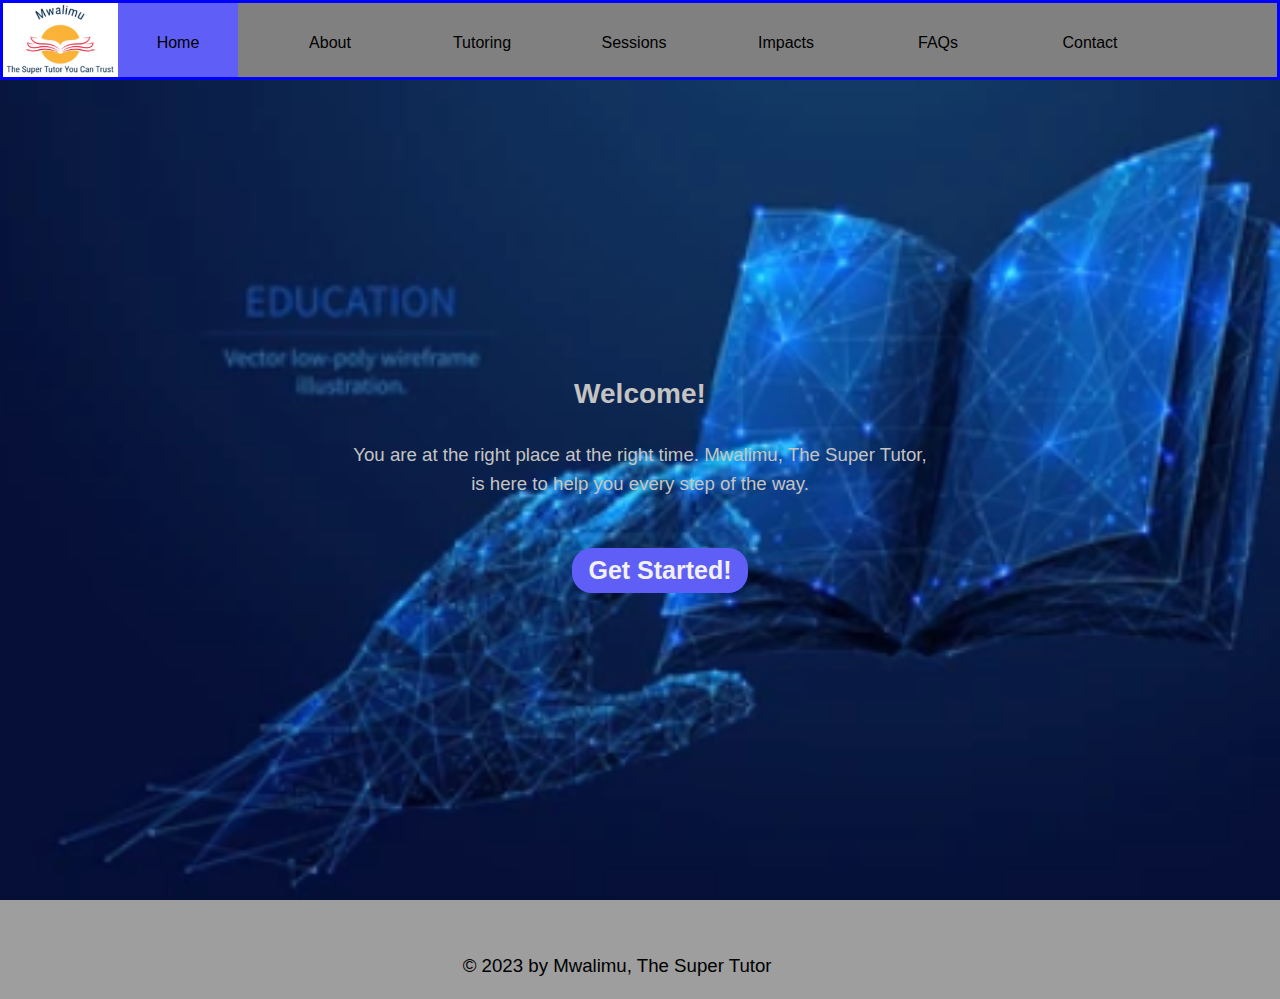
==== index.html @ 6c709668 "thirdcommit" ====
<!DOCTYPE html>
<html lang="en" dir="ltr">
<head>
    <link rel="stylesheet" href="style.css">
    <link rel="stylesheet" href="https://cdnjs.cloudflare.com/ajax/libs/font-awesome/4.7.0/css/font-awesome.min.css">
    <meta charset="utf-8">
    <meta http-equiv="X-UA-Compatible" content="IE=edge">
    <meta name="viewport" content="width=device-width, initial-scale=1">
    <link rel="stylesheet" href="https://cdnjs.cloudflare.com/ajax/libs/font-awesome/6.4.0/css/all.min.css"
          integrity="sha512-iecdLmaskl7CVkqkXNQ/ZH/XLlvWZOJyj7Yy7tcenmpD1ypASozpmT/E0iPtmFIB46ZmdtAc9eNBvH0H/ZpiBw=="
          crossorigin="anonymous" referrerpolicy="no-referrer" />
    <meta name="author" content="Ikebek Peter">
    <meta name="description" content="the best tutors around">
    <meta http-equiv="refresh" content="">
    <meta name="keywords" content="best, tutor, math, sciences, chemistry, biology, physics">
    <title>Mwalimu, The Super Tutor</title>
</head>

<body>
<header>
    <div class="navbar">
        <div class="Logo"><a href="index.html"><img src="EduLogo.PNG" width="" height="" alt="Customized Logo" class="Logo"></a></div>
        <ul class="links">
            <li><a class = "active" href="index.html">Home</a></li>
            <li><a href="about.html">About</a></li>
            <li><a href="tutoring.html">Tutoring</a></li>
            <li><a href="sessions.html">Sessions</a></li>
            <li><a href="impact.html">Impacts</a></li>
            <li><a href="faq.html">FAQs</a></li>
            <li><a href="contact.html">Contact</a></li>
        </ul>
        <div class="toggle_btn">
            <i class="fa-solid fa-bars"></i>
        </div>
    </div>

    <div class="dropdown_menu">
        <ul class="link">
            <li><a class = "active" href="index.html">Home</a></li>
            <li><a href="about.html">About</a></li>
            <li><a href="tutoring.html">Tutoring</a></li>
            <li><a href="sessions.html">Sessions</a></li>
            <li><a href="impact.html">Impacts</a></li>
            <li><a href="faq.html">FAQs</a></li>
            <li><a href="contact.html">Contact</a></li>
        </ul>
    </div>
</header>


<main>
    <section id="index">
        <div class="bg">
            <div class="content">
                <h2>
                    Welcome!
                </h2>
                <p>You are at the right place at the right time.
                    Mwalimu, The Super Tutor, <br />
                    is here to help you every step of the way.</p>
                <ul>
                    <li><a href="about.html" class="action_btn">Get Started!</a></li>
                </ul>
            </div>
        </div>
    </section>
</main>

<script>
      const toggleBtn = document.querySelector(' .toggle_btn')
      const toggleBtnIcon = document.querySelector(' .toggle_btn i')
      const dropDownMenu = document.querySelector(' .dropdown_menu')

      toggleBtn.onclick = function(){
        dropDownMenu.classList.toggle('open')
        const isOpen = dropDownMenu.classList.contains('open')

        toggleBtnIcon.classList = isOpen
        ? 'fa-solid fa-xmark'
        : 'fa-solid fa-bars'
      }

    </script>


    <br>


    <footer>
      <p> © 2023 by Mwalimu, The Super Tutor </p>
    </footer>
</body>
</html>
---- style.css ----
body, html
{
  box-sizing: border-box;
  margin: 0;
  padding: 0;
  font-family: Arial, Helvetica, sans-serif;
}

body 
{
  
  /*box-sizing: border-box;*/
  background-color:#9e9e9e;
  /*margin:0;*/
  text-align: left;
  font-family: Arial, Helvetica, sans-serif;
  font-size: 14pt;
  /*width:90%;
    color: #000000;
  padding-left: 12.5%;*/
}

header 
{
  position: sticky;
  top: 0;
  background-color:#9e9e9e;
  text-align:center; 
  /*padding: 0;*/
  /*width: 100%;*/
  font-family: Arial, Helvetica, sans-serif;
  font-size: 12pt;
  /*padding-right: 5%;*/
}


li{
  list-style: none;
}

a{
  text-decoration: none;
  color:blue;
  font-size: 1rem;
}

.navbar 
{
  width: 100%;
  height: 80px;
  /*display: flex;*/
  /*max-width: 1200px;
    background-color: grey;
    display: flex;
    margin: 0 auto;
    align-items: center;
    justify-content: space-between;
    float: none;
  */
  margin: 0 auto;
  justify-content: space-between;
  margin: 0 auto;
  align-items: center;
  float: none;
  overflow: hidden;
  line-height: 100px;
  background: grey;
  border-bottom: 3px solid blue;
  border-top: 3px solid blue;
  border-left: 3px solid blue;
  border-right: 3px solid blue;
}

.navbar .links{
  display: flex;
  gap: 2rem;
}

.navbar .toggle_btn{
  color: #fff;
  font-size: 1.5rem;
  cursor: pointer;
  display: none;
}

.action_btn{
  background-color: #5f5ff7;
  color: #000;
  padding: 0.5rem 1rem;
  border: none;
  outline: none;
  border-radius: 20px;
  font-size: 0.5rem;
  font-weight: bold;
  cursor: pointer;
  transition: scale 0.2 ease;
}

.action_btn:hover{
  scale: 1.05;
  color: white
}

.action_btn:active{
  scale: 0.95;
}

.navbar ul
{
  list-style-type: none;
  margin: 0;
  padding: 0;
}

.navbar li{
  list-style: none;
  float: left;
}

.navbar li a{
  display: block;
}

.navbar li a:hover:not(.active){
  background-color: grey;
}

.active{
  background-color: #5f5ff7;
}

.dropdown_menu{
  position: absolute;
  right: 2rem;
  top: 70px;
  width: 350px;
  display: none;
  background: grey;
  backdrop-filter: blur(15px);
  border-radius: 10px;
  overflow: hidden;
  height: 0;
  transition: height .2s cubic-bezier(0.175, 0.885, 0.32, 1.275);
  float: none;
  align-items: center;
  justify-content: center;
  margin: 0 auto;
  display: flex;
  background-color: grey;
}


.dropdown_menu .menu {
  display: flex;
  gap: 1rem;
}


.dropdown_menu li{
  list-style-type: none;
}


.dropdown_menu.open{
  height: 350px;
}

.dropdown_menu li{
  padding: 0.7rem;
  display: flex;
  align-items: center;
  justify-content: center;
}

.dropdown_menu .action_btn{
  width: 100%;
  display: flex;
  justify-content: center;
}

.links 
{
  float: none;
}

.links li
{
  float: left;
  width: 120px;
  height: 70px;
  line-height: 80px;
  text-align: center;
  list-style: none;
}


.links li a
{
  color: #000;
  text-decoration: none;
  font-family: Arial, Helvetica, sans-serif;
  /*text-transform: uppercase;*/
  display: block;
}

.links li:hover
{
  background:#5f5ff7;
}

.links li a:hover
{
  color: #fff;
}

.links li a:visited
{
  color: #C4C4C4;
}

.link 
{
  float: none;
}

.link li
{
  /*float: left;
  width: 120px;*/
  height: 70px;
  width: 150px;
  line-height: 40px;
  height: 40px;
  text-align: center;
  list-style: none;
}


.link li a
{
  color: #000;
  text-decoration: none;
  font-family: Arial, Helvetica, sans-serif;
  /*text-transform: uppercase;*/
  font-size: x-large;
  display: block;
  width: 150px;
  height: 40px;
  line-height: 40px;
}

.link li:hover
{
  background:#5f5ff7;
}

.link li a:hover
{
  color: #fff;
}

.link li a:visited
{
  color: #C4C4C4;
}


h2 
{
  font-family: Arial, Helvetica, sans-serif;
  line-height: 1.6;
}

p
{
  line-height: 1.6;
}

#profile{
  max-width: 100%;
  height: auto;
  float: left;
  margin: 0 15px 0 0;
  border-radius: 10px;
}

#parAroundProfile{
  line-height: 1.6;
  display: inline;
}

div.b
{
  line-height: 1.6;
}

.type
{
  list-style-type: square;
  color: #f1f1f1;
}

.roman
{
  list-style-type: lower-roman;
  text-decoration:none;
}

.roman li a
{
  text-decoration: none;
  font-weight: bold;
  color: black;
}

.roman li a:hover
{
  color: blue;
}

.font
{
  font-weight: normal;
  list-style-type: disc;
}

.reference a
{
  color: black;
}

.reference a:hover
{
  color: blue;
}

main 
{
  background-color:#9e9e9e;
  color: #000000;
}

figcaption
{
  text-align: center;
  font-style: italic;
}

.cap
{
  text-align: center;
}

.column
{
  float: left;
  padding: 5px;
}

.row::after
{
  content: "";
  clear: both;
  display: table;
}

.content
{
  position: center;
  color: #c4c4c4;
  border: 0px solid #f1f1f1;
  padding: 20px;
  text-align: center;
}

.content li
{
  list-style-type: none;
  display: inline-block;
  padding: 20px;
  margin: 10px;
}

.content a
{
  text-decoration: none;
  color: #f1f1f1;
  display: inline-block;
  font-size: 25px;
}

.content a:hover
{
  color: #f1f1f1;
}

.content li a:hover
{
  background-color: #5f5ff7;
}

.content li a:visited
{
  color: #9e9e9e;
}

section{
  padding-left: 7%;
  padding-right: 5.5%;
}

section#index{
  background-image: url("HomePicture.PNG");
  background-repeat: no-repeat;
  background-attachment: fixed;
  background-size: cover;
  background-position: center;
  max-width: 100%;
  height: auto;
  height: calc(100vh - 70px);
  display: flex;
  flex-direction: column;
  align-items: center;
  justify-content: center;
  padding-left: 0px;
  padding-right: 0px;
  /*max-width: 95%;*/
}

#index h1{
  font-size: 3rem;
  margin-bottom: 1rem;
}

.Logo 
{
  width: 115px;
  height: 75px;
  float: left;
  border-left: none;
  border-top: none;
  border-bottom: none;
  border-right: none;
}


.links a
{
  color: blue;
  text-decoration:none;
}

.links a:hover
{
  color: blue;
  text-decoration: none;
}


img
{
  border-bottom: 3px solid #00ffaa;
  border-top: 3px solid #00ffaa;
  border-left: 3px solid #00ffaa;
  border-right: 3px solid #00ffaa;
}

#er
{
  position: absolute;
  top: 5%;
  bottom: 5%;
  left: 5%;
  right: 5%;
  border-radius: 5%;
  display: flex;
  justify-content: center;
  background: url("Logo\ Bg.jpg"), #151729;
  box-shadow: 0 15px 30px rgb(0.0,0,0.5);
}

#er .fun
{
  max-width: 800px;
  text-align: center;
}

#er .fun h2
{
  font-size: 10vw;
  color: #fff;
  line-height: 1em;
  position: relative;
}

#er .fun h4
{
  position: relative;
  font-size: 1.5em;
  margin-bottom: 20px;
  color: #fff;
}

#er .fun p
{
  color: #fff;
  font-size: 1.2em;
}

#er .fun a
{
  position: relative;
  display: inline-block;
  padding: 10px 25px;
  background: #5f5ff7;
  color: #fff;
  text-decoration: none;
  margin-top: 25px;
  border-radius: 25px;
}

#er .fun a:hover
{
  color: blue;
}

footer 
{
  background-color: #9e9e9e;
  /*color: #000000;*/
  padding: 10 10 10 10px;
  width: 100%;
  height: 50%;
  margin: 0%;
  padding-right: 5%;
}

/*
  PHP CONTACT FORM STYLING
*/

/*
.container{
  text-align: center;
  margin-top: 100px;
  text-transform: uppercase;
  transition: all 4s ease-in-out;
}*/

.container img{
  max-width: 100%;
  height: auto;
  border-radius: 10px;
}

.container#message{
  max-width: 100%;
  height: 170px;
}


* {
  box-sizing: border-box;
}


/* Style inputs */
input[type=text], select, textarea {
  width: 100%;
  padding: 12px;
  border: 2px solid #5f5ff7;
  margin-top: 6px;
  margin-bottom: 16px;
  resize: vertical;
}

input[type=submit] {
  background-color: #5f5ff7;
  color: rgb(10, 10, 10);
  padding: 12px 20px;
  border: none;
  border-radius: 5px;
  font-size: large;
  cursor: pointer;
}

input[type=submit]:hover {
  background-color: #5f5ff7;
  color: white;
}

/* Style the container/contact section */
.container {
  border-radius: 5px;
  background-color: #b8b8b8;
  max-width: 95%;
  /*padding: 10px;*/
}

/* Create two columns that float next to eachother */
.column {
  float: left;
  width: 50%;
  margin-top: 6px;
  padding: 20px;
}

/* Clear floats after the columns */
.row:after {
  content: "";
  display: table;
  clear: both;
}


/*
footer li
{
  list-style-type: none;
  display: flex;
}

footer .bg
{
  border-bottom: 5px solid #5f5ff7;
  height: 35%;
}

footer .content
{
  box-sizing: content-box;
  font-size: 20px;
  font-weight: bold;
  padding: 0px;
  height: 14%;
  border: 0px solid #f1f1f1;
  position: absolute;
}

footer ul
{
  display: flex;
  justify-content: center;
}
*/
footer ul li
{
  list-style-type: none;
  display: inline;
  background-color: dodgerblue;
  padding: 14px 18px;
  margin: 5 15px;
  cursor: pointer;
}

footer ul li a
{
  color: #fff;
}

footer p
{
  text-align: center;
  padding-left: 7%;
  padding-right: 5.5%;
}

/* Responsive layout - when the screen is less than 600px wide, make the two columns stack on top of each other instead of next to each other */
@media screen and (max-width: 600px) {
  .column, input[type=submit] {
    width: 100%;
    margin-top: 0;
  }
}

@media (max-width: 992px) {
  .navbar .links,
  .navbar .action_btn{
    display: none;
  }

  .navbar .toggle_btn{
    display: block;
  }

  .dropdown_menu{
    display: block;
  }
}

@media (max-width: 576px){
  .dropdown_menu{
    left: 2rem;
    width: unset;
  }
}
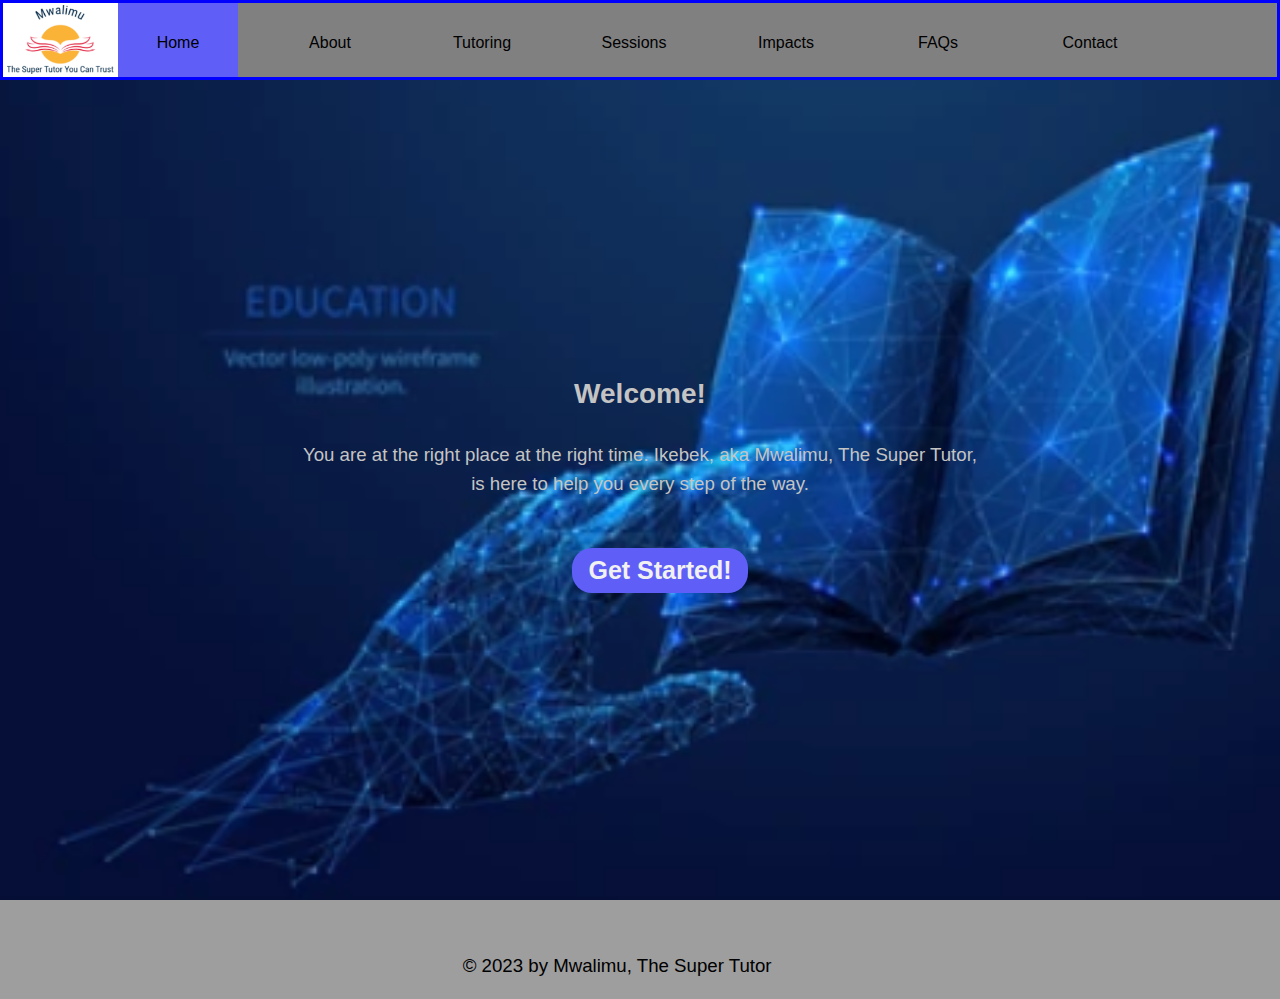
==== commit bf4c5a03: "aboutCommit" ====
--- a/index.html
+++ b/index.html
@@ -56,7 +56,7 @@
                     Welcome!
                 </h2>
                 <p>You are at the right place at the right time.
-                    Mwalimu, The Super Tutor, <br />
+                    Ikebek, aka Mwalimu, The Super Tutor, <br />
                     is here to help you every step of the way.</p>
                 <ul>
                     <li><a href="about.html" class="action_btn">Get Started!</a></li>
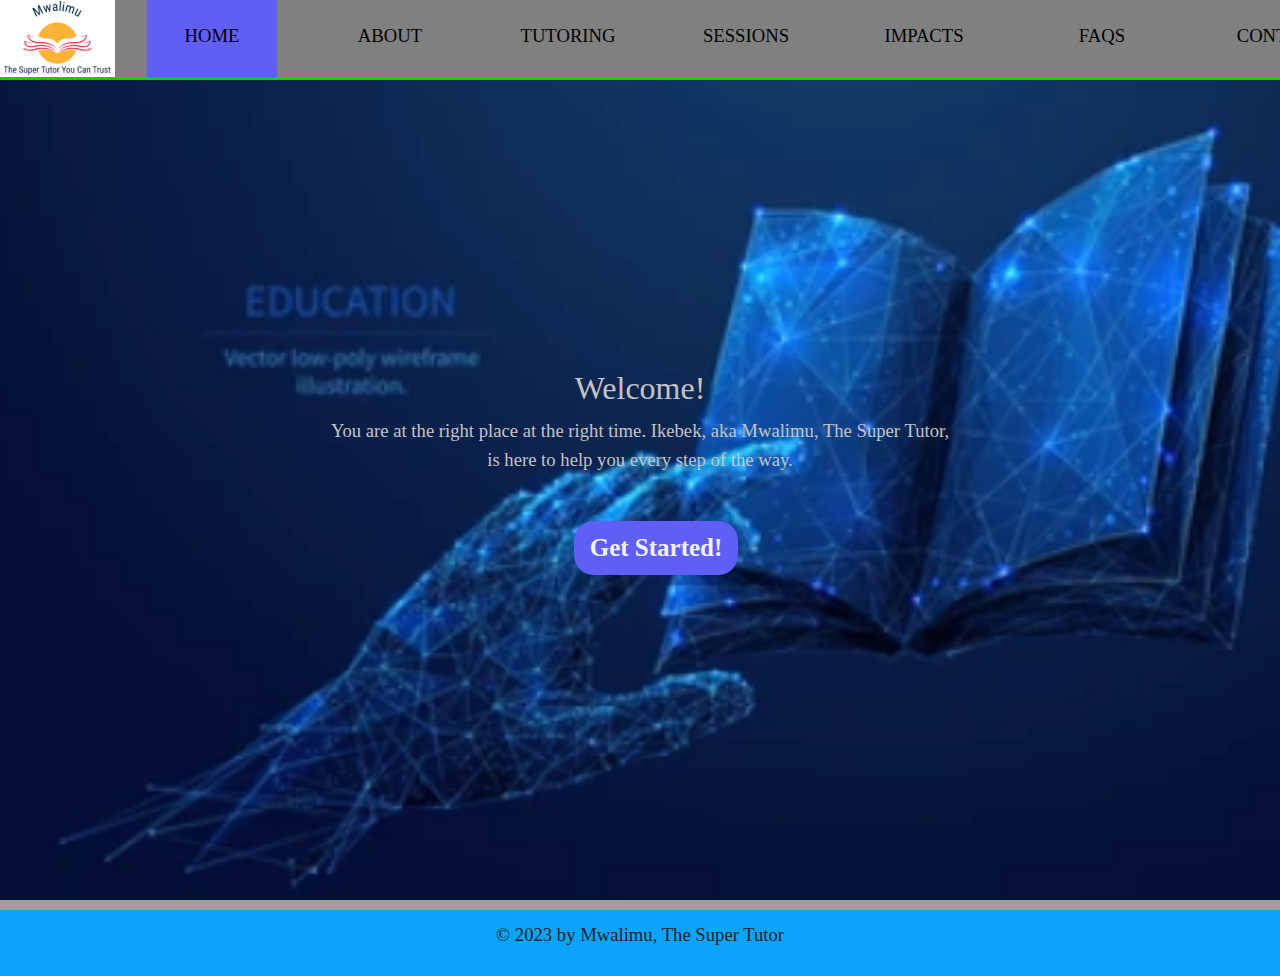
==== commit 60d0b0c8: "bigcommit" ====
--- a/index.html
+++ b/index.html
@@ -2,6 +2,8 @@
 <html lang="en" dir="ltr">
 <head>
     <link rel="stylesheet" href="style.css">
+    <link rel="stylesheet" href="https://cdnjs.cloudflare.com/ajax/libs/font-awesome/4.7.0/css/font-awesome.min.css">
+    <link href="https://cdn.jsdelivr.net/npm/bootstrap@5.2.3/dist/css/bootstrap.min.css" rel="stylesheet">
     <link rel="stylesheet" href="https://cdnjs.cloudflare.com/ajax/libs/font-awesome/4.7.0/css/font-awesome.min.css">
     <meta charset="utf-8">
     <meta http-equiv="X-UA-Compatible" content="IE=edge">
@@ -83,11 +85,8 @@
     </script>
 
 
-    <br>
-
-
-    <footer>
-      <p> © 2023 by Mwalimu, The Super Tutor </p>
-    </footer>
+<footer>
+    <p> © 2023 by Mwalimu, The Super Tutor </p>
+</footer>
 </body>
-</html>
+</html>--- a/style.css
+++ b/style.css
@@ -3,34 +3,25 @@
   box-sizing: border-box;
   margin: 0;
   padding: 0;
-  font-family: Arial, Helvetica, sans-serif;
-}
-
-body 
-{
-  
-  /*box-sizing: border-box;*/
-  background-color:#9e9e9e;
-  /*margin:0;*/
-  text-align: left;
-  font-family: Arial, Helvetica, sans-serif;
-  font-size: 14pt;
-  /*width:90%;
-    color: #000000;
-  padding-left: 12.5%;*/
-}
-
-header 
+  font-family: 'Times New Roman', Times, serif !important;
+}
+
+body
+{
+  background-color:#9e9e9e !important;
+  text-align: left !important;
+  font-family: 'Times New Roman', Times, serif !important;
+  font-size: 14pt !important;
+}
+
+header
 {
   position: sticky;
   top: 0;
   background-color:#9e9e9e;
-  text-align:center; 
-  /*padding: 0;*/
-  /*width: 100%;*/
-  font-family: Arial, Helvetica, sans-serif;
-  font-size: 12pt;
-  /*padding-right: 5%;*/
+  text-align:center !important;
+  font-family: 'Times New Roman', Times, serif !important;
+  font-size: 14pt;
 }
 
 
@@ -39,41 +30,29 @@
 }
 
 a{
-  text-decoration: none;
-  color:blue;
-  font-size: 1rem;
-}
-
-.navbar 
+  text-decoration: none !important;
+}
+
+.navbar
 {
   width: 100%;
   height: 80px;
-  /*display: flex;*/
-  /*max-width: 1200px;
-    background-color: grey;
-    display: flex;
-    margin: 0 auto;
-    align-items: center;
-    justify-content: space-between;
-    float: none;
-  */
-  margin: 0 auto;
   justify-content: space-between;
   margin: 0 auto;
   align-items: center;
-  float: none;
+  float: none !important;
   overflow: hidden;
-  line-height: 100px;
   background: grey;
-  border-bottom: 3px solid blue;
-  border-top: 3px solid blue;
-  border-left: 3px solid blue;
-  border-right: 3px solid blue;
+  border-bottom: 3px solid rgb(6, 211, 6);
+  position: relative;
+  display: flex;
+  flex-wrap: nowrap !important;
+  --bs-navbar-padding-y: 0rem !important;
 }
 
 .navbar .links{
   display: flex;
-  gap: 2rem;
+  gap: 3rem;
 }
 
 .navbar .toggle_btn{
@@ -105,13 +84,6 @@
   scale: 0.95;
 }
 
-.navbar ul
-{
-  list-style-type: none;
-  margin: 0;
-  padding: 0;
-}
-
 .navbar li{
   list-style: none;
   float: left;
@@ -122,7 +94,7 @@
 }
 
 .navbar li a:hover:not(.active){
-  background-color: grey;
+  background-color: #5f5ff7;
 }
 
 .active{
@@ -131,9 +103,9 @@
 
 .dropdown_menu{
   position: absolute;
-  right: 2rem;
-  top: 70px;
-  width: 350px;
+  right: 5rem;
+  top: 118px;
+  max-width: 230px;
   display: none;
   background: grey;
   backdrop-filter: blur(15px);
@@ -178,7 +150,7 @@
   justify-content: center;
 }
 
-.links 
+.links
 {
   float: none;
 }
@@ -186,9 +158,9 @@
 .links li
 {
   float: left;
-  width: 120px;
-  height: 70px;
-  line-height: 80px;
+  width: 130px;
+  height: 90px;
+  line-height: 100px;
   text-align: center;
   list-style: none;
 }
@@ -198,8 +170,8 @@
 {
   color: #000;
   text-decoration: none;
-  font-family: Arial, Helvetica, sans-serif;
-  /*text-transform: uppercase;*/
+  font-family: 'Times New Roman', Times, serif;
+  text-transform: uppercase;
   display: block;
 }
 
@@ -218,15 +190,13 @@
   color: #C4C4C4;
 }
 
-.link 
+.link
 {
   float: none;
 }
 
 .link li
 {
-  /*float: left;
-  width: 120px;*/
   height: 70px;
   width: 150px;
   line-height: 40px;
@@ -240,8 +210,8 @@
 {
   color: #000;
   text-decoration: none;
-  font-family: Arial, Helvetica, sans-serif;
-  /*text-transform: uppercase;*/
+  font-family: 'Times New Roman', Times, serif;
+  text-transform: uppercase;
   font-size: x-large;
   display: block;
   width: 150px;
@@ -264,10 +234,9 @@
   color: #C4C4C4;
 }
 
-
-h2 
-{
-  font-family: Arial, Helvetica, sans-serif;
+h2
+{
+  font-family: 'Times New Roman', Times, serif;
   line-height: 1.6;
 }
 
@@ -280,24 +249,8 @@
   max-width: 100%;
   height: auto;
   float: left;
-  margin: 0 15px 0 0;
+  margin: 0 30px 0 0;
   border-radius: 10px;
-}
-
-#parAroundProfile{
-  line-height: 1.6;
-  display: inline;
-}
-
-div.b
-{
-  line-height: 1.6;
-}
-
-.type
-{
-  list-style-type: square;
-  color: #f1f1f1;
 }
 
 .roman
@@ -334,7 +287,7 @@
   color: blue;
 }
 
-main 
+main
 {
   background-color:#9e9e9e;
   color: #000000;
@@ -415,9 +368,9 @@
   background-attachment: fixed;
   background-size: cover;
   background-position: center;
-  max-width: 100%;
-  height: auto;
-  height: calc(100vh - 70px);
+  max-width: 100% !important;
+  /*height: auto !important;*/
+  height: calc(100vh - 70px) !important;
   display: flex;
   flex-direction: column;
   align-items: center;
@@ -432,10 +385,10 @@
   margin-bottom: 1rem;
 }
 
-.Logo 
+.Logo
 {
   width: 115px;
-  height: 75px;
+  height: 80px;
   float: left;
   border-left: none;
   border-top: none;
@@ -465,74 +418,12 @@
   border-right: 3px solid #00ffaa;
 }
 
-#er
-{
-  position: absolute;
-  top: 5%;
-  bottom: 5%;
-  left: 5%;
-  right: 5%;
-  border-radius: 5%;
-  display: flex;
-  justify-content: center;
-  background: url("Logo\ Bg.jpg"), #151729;
-  box-shadow: 0 15px 30px rgb(0.0,0,0.5);
-}
-
-#er .fun
-{
-  max-width: 800px;
-  text-align: center;
-}
-
-#er .fun h2
-{
-  font-size: 10vw;
-  color: #fff;
-  line-height: 1em;
-  position: relative;
-}
-
-#er .fun h4
-{
-  position: relative;
-  font-size: 1.5em;
-  margin-bottom: 20px;
-  color: #fff;
-}
-
-#er .fun p
-{
-  color: #fff;
-  font-size: 1.2em;
-}
-
-#er .fun a
-{
-  position: relative;
-  display: inline-block;
-  padding: 10px 25px;
-  background: #5f5ff7;
-  color: #fff;
-  text-decoration: none;
-  margin-top: 25px;
-  border-radius: 25px;
-}
-
-#er .fun a:hover
-{
-  color: blue;
-}
-
-footer 
-{
-  background-color: #9e9e9e;
+footer
+{
+  background-color: #0ca3fa;
   /*color: #000000;*/
-  padding: 10 10 10 10px;
-  width: 100%;
-  height: 50%;
-  margin: 0%;
-  padding-right: 5%;
+  padding: 10px;
+  text-align: center;
 }
 
 /*
@@ -547,6 +438,7 @@
   transition: all 4s ease-in-out;
 }*/
 
+/*
 .container img{
   max-width: 100%;
   height: auto;
@@ -562,7 +454,7 @@
 * {
   box-sizing: border-box;
 }
-
+*/
 
 /* Style inputs */
 input[type=text], select, textarea {
@@ -613,58 +505,6 @@
 }
 
 
-/*
-footer li
-{
-  list-style-type: none;
-  display: flex;
-}
-
-footer .bg
-{
-  border-bottom: 5px solid #5f5ff7;
-  height: 35%;
-}
-
-footer .content
-{
-  box-sizing: content-box;
-  font-size: 20px;
-  font-weight: bold;
-  padding: 0px;
-  height: 14%;
-  border: 0px solid #f1f1f1;
-  position: absolute;
-}
-
-footer ul
-{
-  display: flex;
-  justify-content: center;
-}
-*/
-footer ul li
-{
-  list-style-type: none;
-  display: inline;
-  background-color: dodgerblue;
-  padding: 14px 18px;
-  margin: 5 15px;
-  cursor: pointer;
-}
-
-footer ul li a
-{
-  color: #fff;
-}
-
-footer p
-{
-  text-align: center;
-  padding-left: 7%;
-  padding-right: 5.5%;
-}
-
 /* Responsive layout - when the screen is less than 600px wide, make the two columns stack on top of each other instead of next to each other */
 @media screen and (max-width: 600px) {
   .column, input[type=submit] {
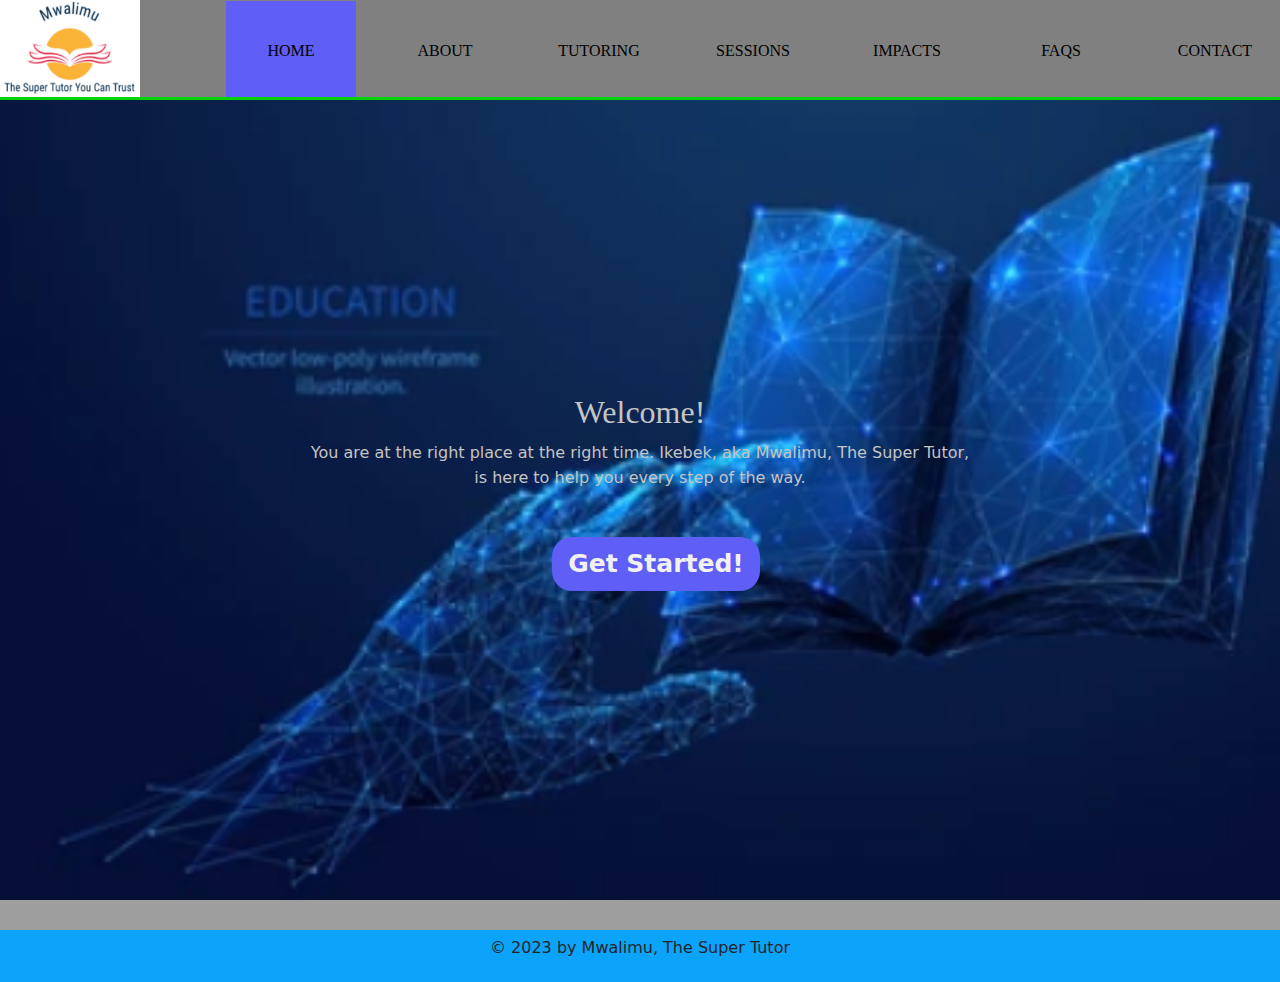
==== commit e233feb9: "imgCommit" ====
--- a/index.html
+++ b/index.html
@@ -59,7 +59,8 @@
                 </h2>
                 <p>You are at the right place at the right time.
                     Ikebek, aka Mwalimu, The Super Tutor, <br />
-                    is here to help you every step of the way.</p>
+                    is here to help you every step of the way.
+                </p>
                 <ul>
                     <li><a href="about.html" class="action_btn">Get Started!</a></li>
                 </ul>
--- a/style.css
+++ b/style.css
@@ -3,15 +3,15 @@
   box-sizing: border-box;
   margin: 0;
   padding: 0;
-  font-family: 'Times New Roman', Times, serif !important;
+  font-family: 'Times New Roman', Times, serif;
 }
 
 body
 {
   background-color:#9e9e9e !important;
   text-align: left !important;
-  font-family: 'Times New Roman', Times, serif !important;
-  font-size: 14pt !important;
+  font-family: 'Times New Roman', Times, serif;
+  font-size: 12pt !important;
 }
 
 header
@@ -20,8 +20,8 @@
   top: 0;
   background-color:#9e9e9e;
   text-align:center !important;
-  font-family: 'Times New Roman', Times, serif !important;
-  font-size: 14pt;
+  font-family: 'Times New Roman', Times, serif;
+  font-size: 12pt;
 }
 
 
@@ -36,7 +36,7 @@
 .navbar
 {
   width: 100%;
-  height: 80px;
+  height: 100px;
   justify-content: space-between;
   margin: 0 auto;
   align-items: center;
@@ -52,7 +52,7 @@
 
 .navbar .links{
   display: flex;
-  gap: 3rem;
+  gap: 1.5rem;
 }
 
 .navbar .toggle_btn{
@@ -104,11 +104,11 @@
 .dropdown_menu{
   position: absolute;
   right: 5rem;
-  top: 118px;
+  top: 80px !important;
   max-width: 230px;
   display: none;
   background: grey;
-  backdrop-filter: blur(15px);
+  /*backdrop-filter: blur(15px);*/
   border-radius: 10px;
   overflow: hidden;
   height: 0;
@@ -124,7 +124,7 @@
 
 .dropdown_menu .menu {
   display: flex;
-  gap: 1rem;
+  gap: 2rem;
 }
 
 
@@ -134,7 +134,7 @@
 
 
 .dropdown_menu.open{
-  height: 350px;
+  height: 300px;
 }
 
 .dropdown_menu li{
@@ -159,7 +159,7 @@
 {
   float: left;
   width: 130px;
-  height: 90px;
+  height: 80px;
   line-height: 100px;
   text-align: center;
   list-style: none;
@@ -197,10 +197,9 @@
 
 .link li
 {
-  height: 70px;
   width: 150px;
+  height: 40px;
   line-height: 40px;
-  height: 40px;
   text-align: center;
   list-style: none;
 }
@@ -212,9 +211,9 @@
   text-decoration: none;
   font-family: 'Times New Roman', Times, serif;
   text-transform: uppercase;
-  font-size: x-large;
+  font-size: large;
   display: block;
-  width: 150px;
+  width: 140px;
   height: 40px;
   line-height: 40px;
 }
@@ -380,6 +379,18 @@
   /*max-width: 95%;*/
 }
 
+.bg-primary{
+  --bs-bg-opacity: 0 !important;
+  background-image: url("Img.png");
+  max-width: 100%;
+  background-position: center;
+}
+
+.bg-primary h1{
+  color: #504040 !important;
+  text-align: left !important;
+}
+
 #index h1{
   font-size: 3rem;
   margin-bottom: 1rem;
@@ -387,8 +398,8 @@
 
 .Logo
 {
-  width: 115px;
-  height: 80px;
+  width: 140px;
+  height: 100px;
   float: left;
   border-left: none;
   border-top: none;
@@ -396,7 +407,7 @@
   border-right: none;
 }
 
-
+/*
 .links a
 {
   color: blue;
@@ -408,7 +419,7 @@
   color: blue;
   text-decoration: none;
 }
-
+*/
 
 img
 {
@@ -422,7 +433,7 @@
 {
   background-color: #0ca3fa;
   /*color: #000000;*/
-  padding: 10px;
+  padding: 5px;
   text-align: center;
 }
 
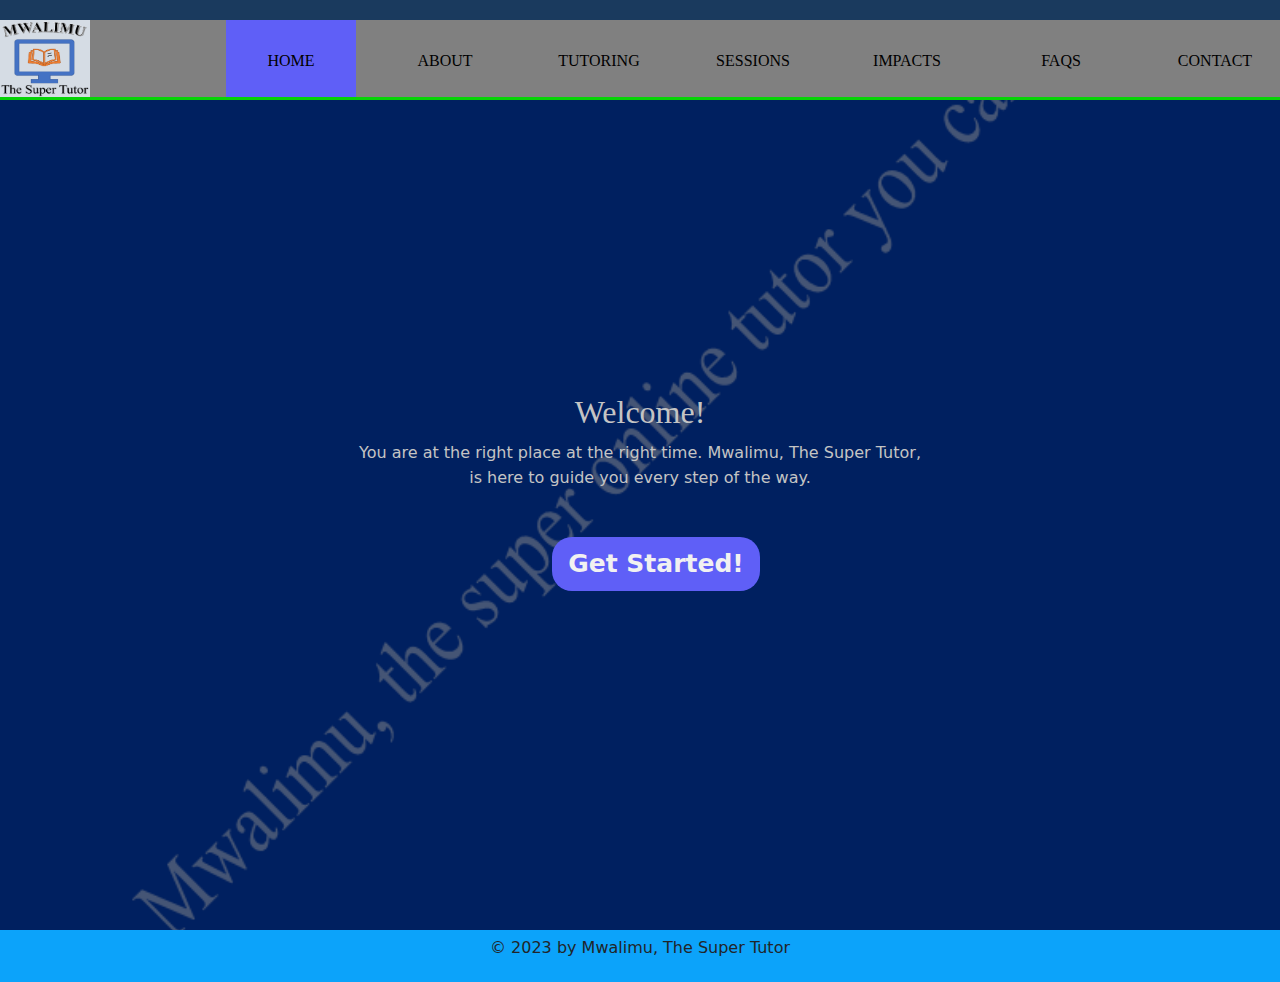
==== commit 78d59c3c: "someCommit" ====
--- a/index.html
+++ b/index.html
@@ -21,7 +21,9 @@
 <body>
 <header>
     <div class="navbar">
-        <div class="Logo"><a href="index.html"><img src="EduLogo.PNG" width="" height="" alt="Customized Logo" class="Logo"></a></div>
+        <div class="Logo"><a href="index.html"><img src="EduLogo.PNG" width="" height="" 
+            alt="Customized Logo" class="Logo"></a>
+        </div>
         <ul class="links">
             <li><a class = "active" href="index.html">Home</a></li>
             <li><a href="about.html">About</a></li>
@@ -57,9 +59,9 @@
                 <h2>
                     Welcome!
                 </h2>
-                <p>You are at the right place at the right time.
-                    Ikebek, aka Mwalimu, The Super Tutor, <br />
-                    is here to help you every step of the way.
+                <p> You are at the right place at the right time.
+                    Mwalimu, The Super Tutor, <br />
+                    is here to guide you every step of the way.
                 </p>
                 <ul>
                     <li><a href="about.html" class="action_btn">Get Started!</a></li>
@@ -69,7 +71,7 @@
     </section>
 </main>
 
-<script>
+    <script>
       const toggleBtn = document.querySelector(' .toggle_btn')
       const toggleBtnIcon = document.querySelector(' .toggle_btn i')
       const dropDownMenu = document.querySelector(' .dropdown_menu')
@@ -82,12 +84,12 @@
         ? 'fa-solid fa-xmark'
         : 'fa-solid fa-bars'
       }
-
     </script>
 
-
 <footer>
-    <p> © 2023 by Mwalimu, The Super Tutor </p>
+    <p>
+        © 2023 by Mwalimu, The Super Tutor
+    </p>
 </footer>
 </body>
 </html>--- a/style.css
+++ b/style.css
@@ -44,6 +44,7 @@
   overflow: hidden;
   background: grey;
   border-bottom: 3px solid rgb(6, 211, 6);
+  border-top: 20px solid rgb(26, 58, 94);
   position: relative;
   display: flex;
   flex-wrap: nowrap !important;
@@ -379,16 +380,19 @@
   /*max-width: 95%;*/
 }
 
-.bg-primary{
+section#about .bg-primary{
   --bs-bg-opacity: 0 !important;
   background-image: url("Img.png");
-  max-width: 100%;
+  /*max-width: 100%;
+  height: auto !important;*/
   background-position: center;
-}
-
-.bg-primary h1{
-  color: #504040 !important;
-  text-align: left !important;
+  background-size: contain;
+  
+}
+
+section#about .bg-primary h1{
+  font-weight: bolder !important;
+  font-size: 60pt;
 }
 
 #index h1{
@@ -398,8 +402,8 @@
 
 .Logo
 {
-  width: 140px;
-  height: 100px;
+  width: 90px;
+  height: 76.5px;
   float: left;
   border-left: none;
   border-top: none;
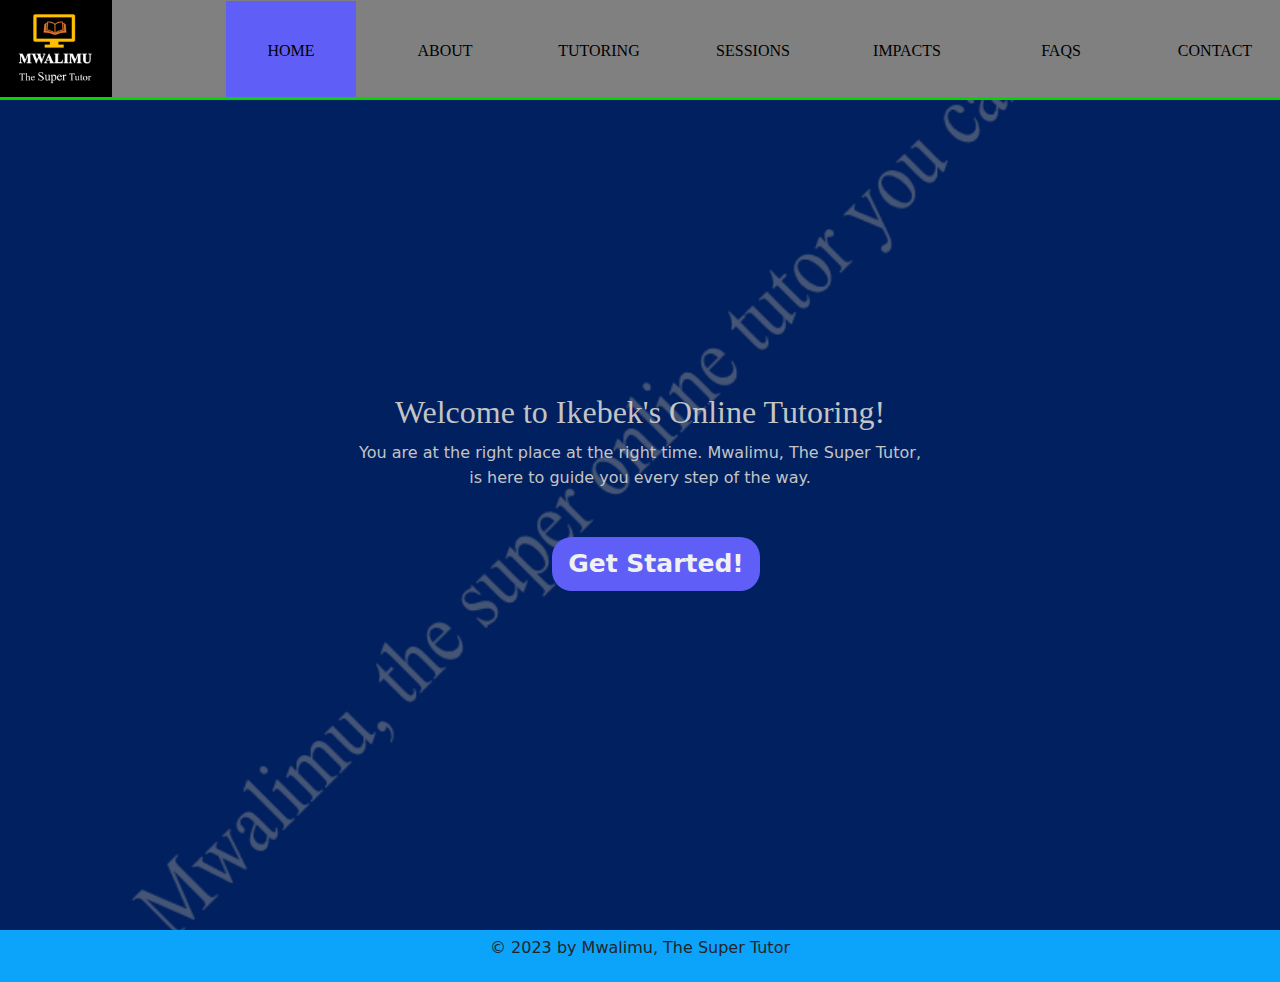
==== commit 96952451: "tutoringCommit" ====
--- a/index.html
+++ b/index.html
@@ -57,7 +57,7 @@
         <div class="bg">
             <div class="content">
                 <h2>
-                    Welcome!
+                    Welcome to Ikebek's Online Tutoring!
                 </h2>
                 <p> You are at the right place at the right time.
                     Mwalimu, The Super Tutor, <br />
--- a/style.css
+++ b/style.css
@@ -35,7 +35,7 @@
 
 .navbar
 {
-  width: 100%;
+  max-width: 100%;
   height: 100px;
   justify-content: space-between;
   margin: 0 auto;
@@ -44,7 +44,7 @@
   overflow: hidden;
   background: grey;
   border-bottom: 3px solid rgb(6, 211, 6);
-  border-top: 20px solid rgb(26, 58, 94);
+  /*border-top: 20px solid rgb(26, 58, 94);*/
   position: relative;
   display: flex;
   flex-wrap: nowrap !important;
@@ -253,6 +253,14 @@
   border-radius: 10px;
 }
 
+#subjects{
+  max-width: 100%;
+  height: auto;
+  float: left;
+  margin: 0 30px 0 0;
+  border-radius: 10px;
+}
+
 .roman
 {
   list-style-type: lower-roman;
@@ -387,43 +395,35 @@
   height: auto !important;*/
   background-position: center;
   background-size: contain;
+  flex-direction: row !important;
   
+}
+
+section#about .p-5{
+  padding: 1rem !important;
 }
 
 section#about .bg-primary h1{
   font-weight: bolder !important;
-  font-size: 60pt;
+  font-size: 30pt;
 }
 
 #index h1{
   font-size: 3rem;
-  margin-bottom: 1rem;
+  /*margin-bottom: 1rem;*/
 }
 
 .Logo
 {
-  width: 90px;
-  height: 76.5px;
-  float: left;
-  border-left: none;
+  width: 112.26px;
+  height: 100px;
+  /*float: left;*/
+  border-left: 0px solid grey;
   border-top: none;
   border-bottom: none;
   border-right: none;
-}
-
-/*
-.links a
-{
-  color: blue;
-  text-decoration:none;
-}
-
-.links a:hover
-{
-  color: blue;
-  text-decoration: none;
-}
-*/
+  
+}
 
 img
 {
@@ -551,3 +551,4 @@
 }
 
 
+
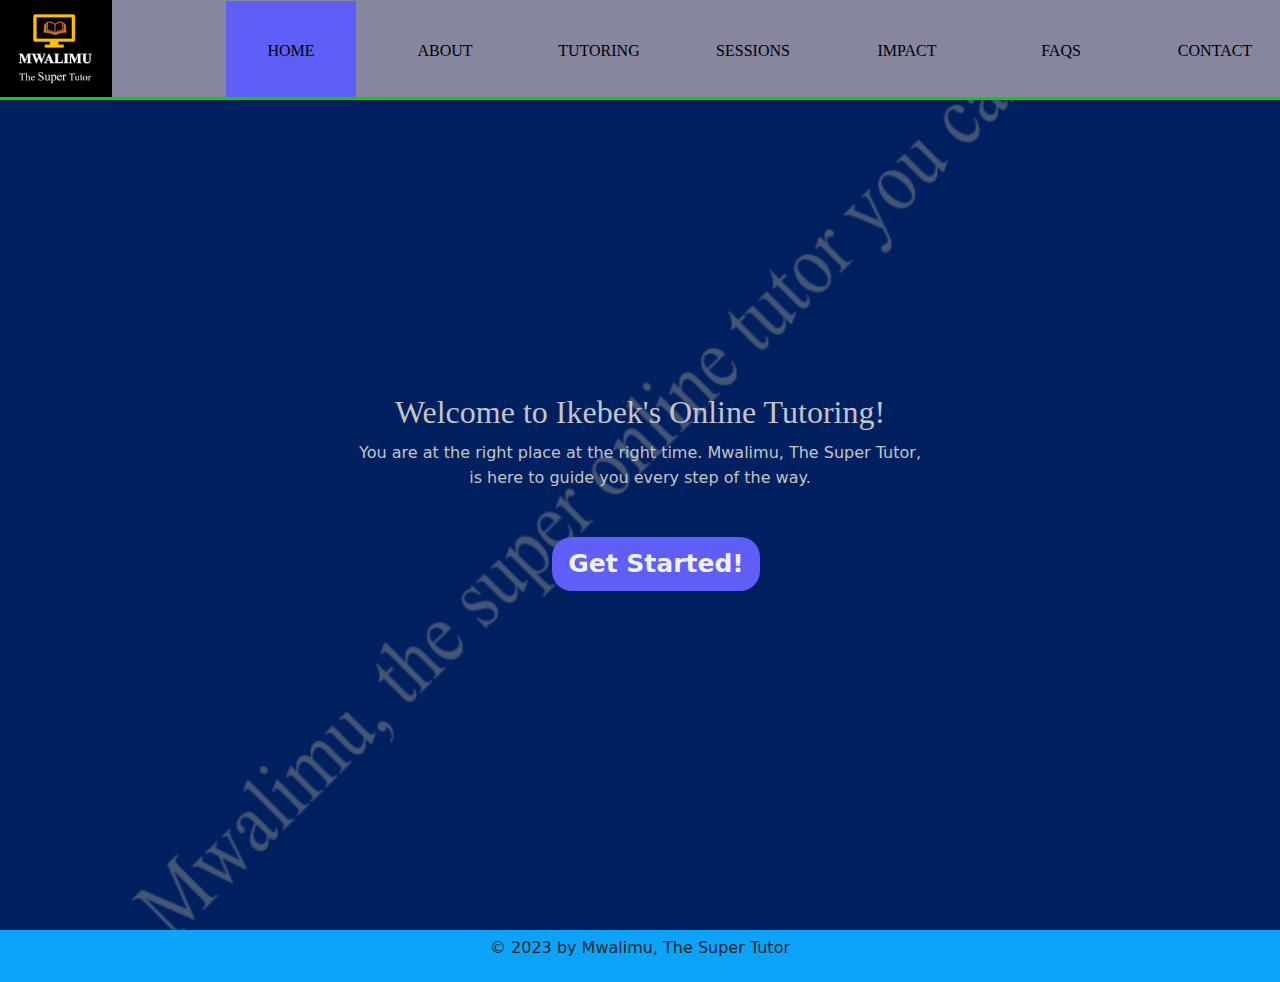
==== commit aea9a12f: "faqCommit" ====
--- a/index.html
+++ b/index.html
@@ -29,7 +29,7 @@
             <li><a href="about.html">About</a></li>
             <li><a href="tutoring.html">Tutoring</a></li>
             <li><a href="sessions.html">Sessions</a></li>
-            <li><a href="impact.html">Impacts</a></li>
+            <li><a href="impact.html">Impact</a></li>
             <li><a href="faq.html">FAQs</a></li>
             <li><a href="contact.html">Contact</a></li>
         </ul>
@@ -44,7 +44,7 @@
             <li><a href="about.html">About</a></li>
             <li><a href="tutoring.html">Tutoring</a></li>
             <li><a href="sessions.html">Sessions</a></li>
-            <li><a href="impact.html">Impacts</a></li>
+            <li><a href="impact.html">Impact</a></li>
             <li><a href="faq.html">FAQs</a></li>
             <li><a href="contact.html">Contact</a></li>
         </ul>
--- a/style.css
+++ b/style.css
@@ -42,7 +42,7 @@
   align-items: center;
   float: none !important;
   overflow: hidden;
-  background: grey;
+  background: rgba(8, 5, 170, 0.151);
   border-bottom: 3px solid rgb(6, 211, 6);
   /*border-top: 20px solid rgb(26, 58, 94);*/
   position: relative;
@@ -234,31 +234,118 @@
   color: #C4C4C4;
 }
 
-h2
-{
+h2{
   font-family: 'Times New Roman', Times, serif;
   line-height: 1.6;
 }
 
+h6{
+  font-weight: bold !important;
+  color: #000000b7;
+}
+
+section#sessions h6{
+  text-align: center;
+}
+
 p
 {
   line-height: 1.6;
 }
 
 #profile{
+  max-width: 100%;
+  height: auto;
+  float: left;
+  margin: 0 30px 0 0;
+  border-radius: 5px;
+  border: none;
+}
+
+#subjects{
+  max-width: 100%;
+  height: auto;
+  float: left;
+  margin: 0 30px 0 0;
+  border-radius: 5px;
+  border: none;
+}
+
+#oneonone{
   max-width: 100%;
   height: auto;
   float: left;
   margin: 0 30px 0 0;
   border-radius: 10px;
-}
-
-#subjects{
+  border: none;
+}
+
+h2{
+  text-align: center !important;
+}
+
+#groupSession{
   max-width: 100%;
   height: auto;
   float: left;
   margin: 0 30px 0 0;
   border-radius: 10px;
+  border: none;
+}
+
+#homeSchoolingSession{
+  max-width: 100%;
+  height: auto;
+  float: left;
+  margin: 0 30px 0 0;
+  border-radius: 10px;
+  border: none;
+}
+
+#reviews{
+  max-width: 100%;
+  height: auto;
+  float: left;
+  margin: 0 30px 0 0;
+  border-radius: 10px;
+  border: none;
+}
+
+.accordion {
+  background-color: #9e9e9e;
+  color: #000000b7;
+  cursor: pointer;
+  padding: 18px;
+  width: 100%;
+  border: none;
+  text-align: left;
+  outline: none;
+  font-size: 15px;
+  transition: 0.4s;
+}
+
+section#FAQs .active, .accordion:hover {
+  background-color: #5f5ff7;
+}
+
+section#FAQs .accordion:after {
+  content: '\002B';
+  color: #777;
+  font-weight: bold;
+  float: right;
+  margin-left: 5px;
+}
+
+section#FAQs .active:after {
+  content: "\2212";
+}
+
+section#FAQs .panel {
+  padding: 0 18px;
+  background-color: rgba(255, 255, 255, 0.404);
+  max-height: 0;
+  overflow: hidden;
+  transition: max-height 0.2s ease-out;
 }
 
 .roman
@@ -519,6 +606,27 @@
   clear: both;
 }
 
+/* Create three equal columns that floats next to each other */
+.colm {
+  float: left;
+  width: 33.33%;
+  padding: 10px;
+  height: auto;
+}
+
+/* Clear floats after the columns */
+.rw:after {
+  content: "";
+  display: table;
+  clear: both;
+}
+
+section#sessions h3{
+  text-align: center;
+  color: #000000b7;
+  font-weight: bold;
+  font-style: italic;
+}
 
 /* Responsive layout - when the screen is less than 600px wide, make the two columns stack on top of each other instead of next to each other */
 @media screen and (max-width: 600px) {
@@ -526,6 +634,10 @@
     width: 100%;
     margin-top: 0;
   }
+
+  .colm{
+    width: 100%;
+  }
 }
 
 @media (max-width: 992px) {
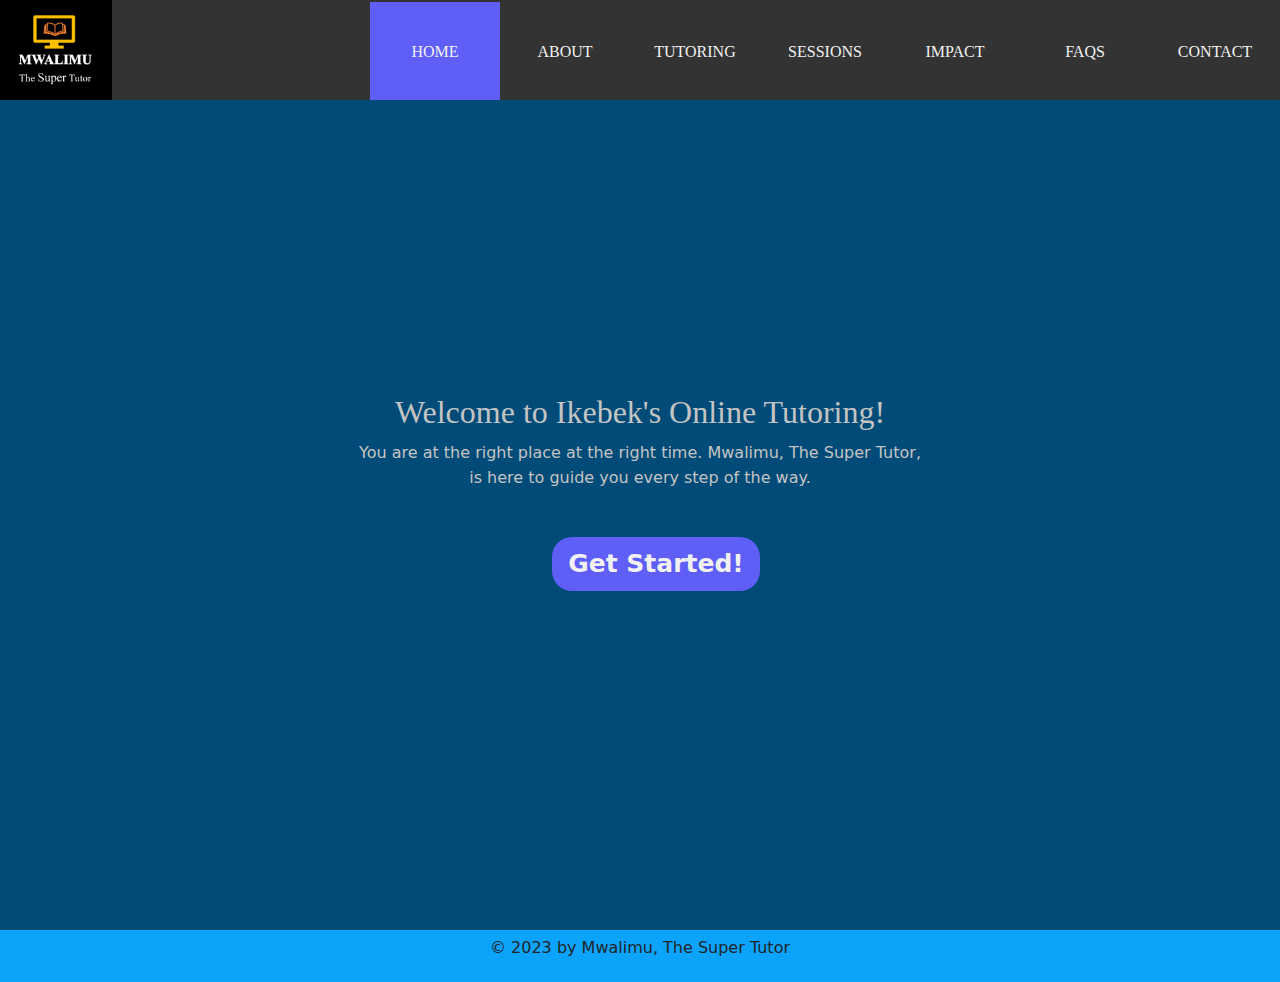
==== commit 694fcddc: "almostCommit" ====
--- a/index.html
+++ b/index.html
@@ -4,7 +4,6 @@
     <link rel="stylesheet" href="style.css">
     <link rel="stylesheet" href="https://cdnjs.cloudflare.com/ajax/libs/font-awesome/4.7.0/css/font-awesome.min.css">
     <link href="https://cdn.jsdelivr.net/npm/bootstrap@5.2.3/dist/css/bootstrap.min.css" rel="stylesheet">
-    <link rel="stylesheet" href="https://cdnjs.cloudflare.com/ajax/libs/font-awesome/4.7.0/css/font-awesome.min.css">
     <meta charset="utf-8">
     <meta http-equiv="X-UA-Compatible" content="IE=edge">
     <meta name="viewport" content="width=device-width, initial-scale=1">
@@ -51,7 +50,6 @@
     </div>
 </header>
 
-
 <main>
     <section id="index">
         <div class="bg">
--- a/style.css
+++ b/style.css
@@ -18,7 +18,7 @@
 {
   position: sticky;
   top: 0;
-  background-color:#9e9e9e;
+  /*background-color:#9e9e9e;*/
   text-align:center !important;
   font-family: 'Times New Roman', Times, serif;
   font-size: 12pt;
@@ -42,8 +42,9 @@
   align-items: center;
   float: none !important;
   overflow: hidden;
-  background: rgba(8, 5, 170, 0.151);
-  border-bottom: 3px solid rgb(6, 211, 6);
+  /*background: rgba(8, 5, 170, 0.151);*/
+  background: #333;
+  /*border-bottom: 3px solid rgb(6, 211, 6);*/
   /*border-top: 20px solid rgb(26, 58, 94);*/
   position: relative;
   display: flex;
@@ -53,7 +54,7 @@
 
 .navbar .links{
   display: flex;
-  gap: 1.5rem;
+  gap: 0rem;
 }
 
 .navbar .toggle_btn{
@@ -169,7 +170,8 @@
 
 .links li a
 {
-  color: #000;
+  /*color: #000;*/
+  color: #f1f1f1;
   text-decoration: none;
   font-family: 'Times New Roman', Times, serif;
   text-transform: uppercase;
@@ -458,7 +460,8 @@
 }
 
 section#index{
-  background-image: url("HomePicture.PNG");
+  /*background-image: url("HomePicture.PNG");*/
+  background-color: #004b77;
   background-repeat: no-repeat;
   background-attachment: fixed;
   background-size: cover;
@@ -483,7 +486,6 @@
   background-position: center;
   background-size: contain;
   flex-direction: row !important;
-  
 }
 
 section#about .p-5{
@@ -520,43 +522,70 @@
   border-right: 3px solid #00ffaa;
 }
 
-footer
-{
-  background-color: #0ca3fa;
-  /*color: #000000;*/
-  padding: 5px;
-  text-align: center;
-}
+/* Create two columns that float next to eachother */
+.column {
+  float: left;
+  width: 50%;
+  margin-top: 6px;
+  padding: 20px;
+}
+
+/* Clear floats after the columns */
+.row:after {
+  content: "";
+  display: table;
+  clear: both;
+}
+
+/* Create two columns that float next to eachother */
+section#testimonials .column {
+  float: left;
+  width: 50%;
+  margin-top: 6px;
+  padding: 20px;
+}
+
+/* Clear floats after the columns */
+section#testimonials .row:after {
+  content: "";
+  display: table;
+  clear: both;
+}
+
+/* Create three equal columns that floats next to each other */
+.colm {
+  float: left;
+  width: 33.33%;
+  padding: 10px;
+  height: auto;
+}
+
+/* Clear floats after the columns */
+.rw:after {
+  content: "";
+  display: table;
+  clear: both;
+}
+
 
 /*
   PHP CONTACT FORM STYLING
 */
 
-/*
-.container{
-  text-align: center;
-  margin-top: 100px;
-  text-transform: uppercase;
-  transition: all 4s ease-in-out;
-}*/
-
-/*
+/* Style the container/contact section */
+.container {
+  border-radius: 5px;
+  background-color: #b8b8b8;
+  max-width: 95%;
+  padding: 10px;
+}
+
 .container img{
   max-width: 100%;
   height: auto;
   border-radius: 10px;
-}
-
-.container#message{
-  max-width: 100%;
-  height: 170px;
-}
-
-
-* {
-  box-sizing: border-box;
-}
-*/
+  border: none;
+}
 
 /* Style inputs */
 input[type=text], select, textarea {
@@ -583,16 +612,8 @@
   color: white;
 }
 
-/* Style the container/contact section */
-.container {
-  border-radius: 5px;
-  background-color: #b8b8b8;
-  max-width: 95%;
-  /*padding: 10px;*/
-}
-
 /* Create two columns that float next to eachother */
-.column {
+.contactcolumn {
   float: left;
   width: 50%;
   margin-top: 6px;
@@ -600,27 +621,12 @@
 }
 
 /* Clear floats after the columns */
-.row:after {
+.contactrow:after {
   content: "";
   display: table;
   clear: both;
 }
 
-/* Create three equal columns that floats next to each other */
-.colm {
-  float: left;
-  width: 33.33%;
-  padding: 10px;
-  height: auto;
-}
-
-/* Clear floats after the columns */
-.rw:after {
-  content: "";
-  display: table;
-  clear: both;
-}
-
 section#sessions h3{
   text-align: center;
   color: #000000b7;
@@ -628,15 +634,23 @@
   font-style: italic;
 }
 
+footer
+{
+  background-color: #0ca3fa;
+  /*color: #000000;*/
+  padding: 5px;
+  text-align: center;
+}
+
 /* Responsive layout - when the screen is less than 600px wide, make the two columns stack on top of each other instead of next to each other */
 @media screen and (max-width: 600px) {
-  .column, input[type=submit] {
+  .colm{
+    width: 100%;
+  }
+
+  .contactcolumn, input[type=submit] {
     width: 100%;
     margin-top: 0;
-  }
-
-  .colm{
-    width: 100%;
   }
 }
 
